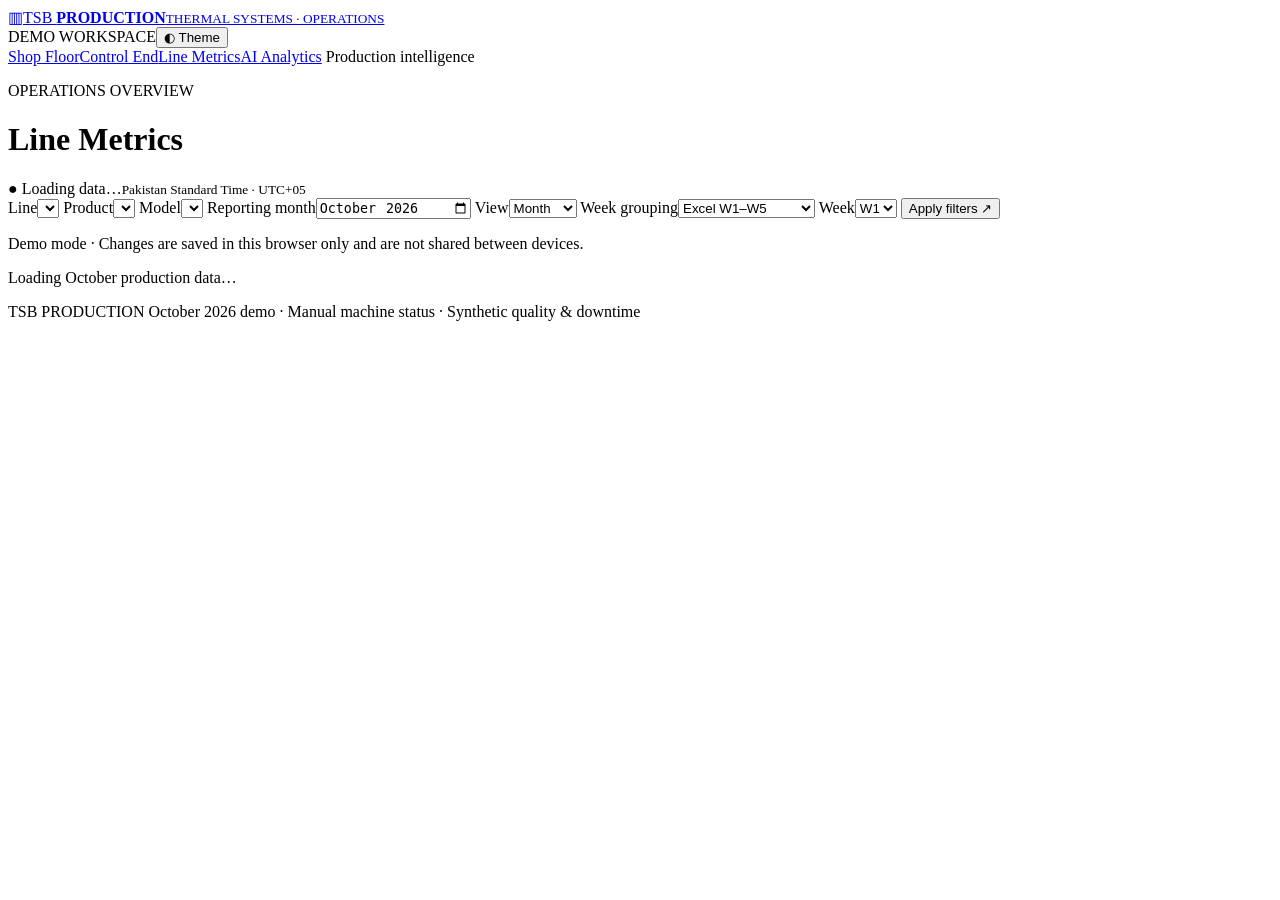
==== public/index.html @ 5bc1e29b "Build vanilla JavaScript dashboard for Vercel on MVP2" ====
<!doctype html>
<html lang="en" data-theme="dark">
<head>
  <meta charset="utf-8">
  <meta name="viewport" content="width=device-width, initial-scale=1">
  <meta name="theme-color" content="#0e1117">
  <meta name="description" content="TSB Production — thermal systems production dashboard">
  <title>TSB PRODUCTION</title>
  <link rel="icon" href="data:,">
  <link rel="stylesheet" href="/assets/app.css">
  <script defer src="/assets/vendor/chart.umd.min.js"></script>
  <script type="module" src="/assets/app.js"></script>
</head>
<body>
  <header>
    <a class="brand" href="#line-metrics"><span class="brand-mark" aria-hidden="true">▥</span><span>TSB <b>PRODUCTION</b><small>THERMAL SYSTEMS · OPERATIONS</small></span></a>
    <div class="header-right"><span class="demo-badge">DEMO WORKSPACE</span><button id="theme" type="button" aria-label="Toggle light and dark theme">◐ <span>Theme</span></button></div>
  </header>
  <nav aria-label="Main navigation">
    <a href="#shop-floor">Shop Floor</a><a href="#control-end">Control End</a><a href="#line-metrics">Line Metrics</a><a href="#ai-analytics">AI Analytics</a>
    <span class="nav-note">Production intelligence</span>
  </nav>
  <main>
    <div class="page-heading"><div><p class="eyebrow">OPERATIONS OVERVIEW</p><h1 id="page-title">Line Metrics</h1></div><div class="updated">● <span id="updated">Loading data…</span><small>Pakistan Standard Time · UTC+05</small></div></div>
    <form class="filters" id="filters">
      <label>Line<select name="line" aria-label="Line"></select></label>
      <label>Product<select name="product" aria-label="Product"></select></label>
      <label>Model<select name="model" aria-label="Model"></select></label>
      <label>Reporting month<input type="month" name="month" value="2026-10" required></label>
      <label class="metrics-filter">View<select name="period"><option value="month">Month</option><option value="quarter">Quarter</option><option value="week">Week</option></select></label>
      <label class="metrics-filter">Week grouping<select name="grouping"><option value="excel">Excel W1–W5</option><option value="calendar">Calendar Mon–Sun</option></select></label>
      <label class="metrics-filter">Week<select name="week"><option value="1">W1</option><option value="2">W2</option><option value="3">W3</option><option value="4">W4</option><option value="5">W5</option><option value="6">W6</option></select></label>
      <button class="primary">Apply filters ↗</button>
    </form>
    <p class="storage-note" id="storage-note">Demo mode · Changes are saved in this browser only and are not shared between devices.</p>
    <div id="message" role="status" aria-live="polite" hidden></div>
    <div id="content"><section class="panel"><p>Loading October production data…</p></section></div>
    <footer>TSB PRODUCTION <span>October 2026 demo · Manual machine status · Synthetic quality & downtime</span></footer>
  </main>
  <noscript>This dashboard requires JavaScript to display production data.</noscript>
</body>
</html>
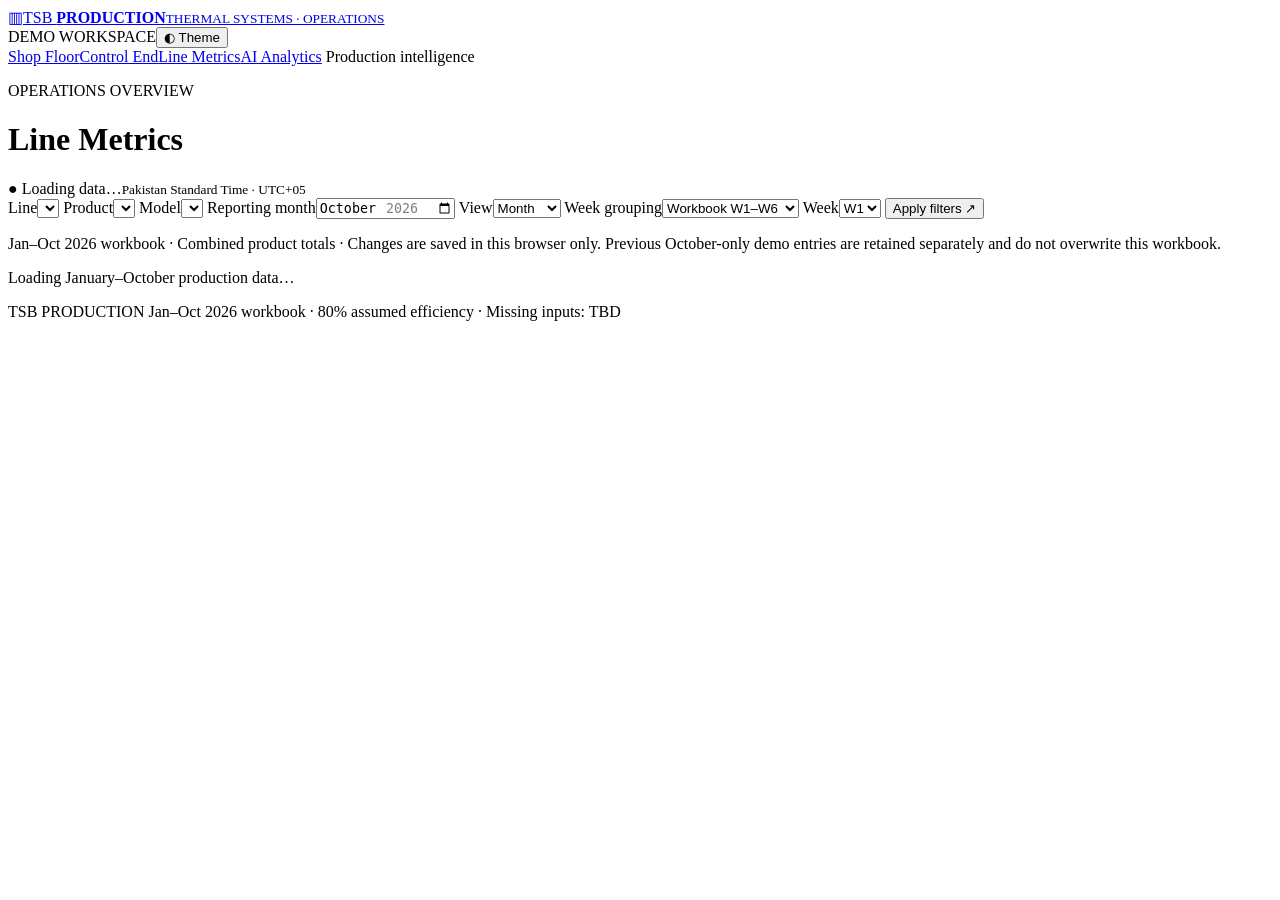
==== commit 76aa5510: "Import Jan-Oct workbook and preserve unknown production metrics" ====
--- a/public/index.html
+++ b/public/index.html
@@ -26,16 +26,16 @@
       <label>Line<select name="line" aria-label="Line"></select></label>
       <label>Product<select name="product" aria-label="Product"></select></label>
       <label>Model<select name="model" aria-label="Model"></select></label>
-      <label>Reporting month<input type="month" name="month" value="2026-10" required></label>
+      <label>Reporting month<input type="month" name="month" min="2026-01" max="2026-10" value="2026-10" required></label>
       <label class="metrics-filter">View<select name="period"><option value="month">Month</option><option value="quarter">Quarter</option><option value="week">Week</option></select></label>
-      <label class="metrics-filter">Week grouping<select name="grouping"><option value="excel">Excel W1–W5</option><option value="calendar">Calendar Mon–Sun</option></select></label>
+      <label class="metrics-filter">Week grouping<select name="grouping"><option value="excel">Workbook W1–W6</option><option value="calendar">Calendar Mon–Sun</option></select></label>
       <label class="metrics-filter">Week<select name="week"><option value="1">W1</option><option value="2">W2</option><option value="3">W3</option><option value="4">W4</option><option value="5">W5</option><option value="6">W6</option></select></label>
       <button class="primary">Apply filters ↗</button>
     </form>
-    <p class="storage-note" id="storage-note">Demo mode · Changes are saved in this browser only and are not shared between devices.</p>
+    <p class="storage-note" id="storage-note">Jan–Oct 2026 workbook · Combined product totals · Changes are saved in this browser only. Previous October-only demo entries are retained separately and do not overwrite this workbook.</p>
     <div id="message" role="status" aria-live="polite" hidden></div>
-    <div id="content"><section class="panel"><p>Loading October production data…</p></section></div>
-    <footer>TSB PRODUCTION <span>October 2026 demo · Manual machine status · Synthetic quality & downtime</span></footer>
+    <div id="content"><section class="panel"><p>Loading January–October production data…</p></section></div>
+    <footer>TSB PRODUCTION <span>Jan–Oct 2026 workbook · 80% assumed efficiency · Missing inputs: TBD</span></footer>
   </main>
   <noscript>This dashboard requires JavaScript to display production data.</noscript>
 </body>
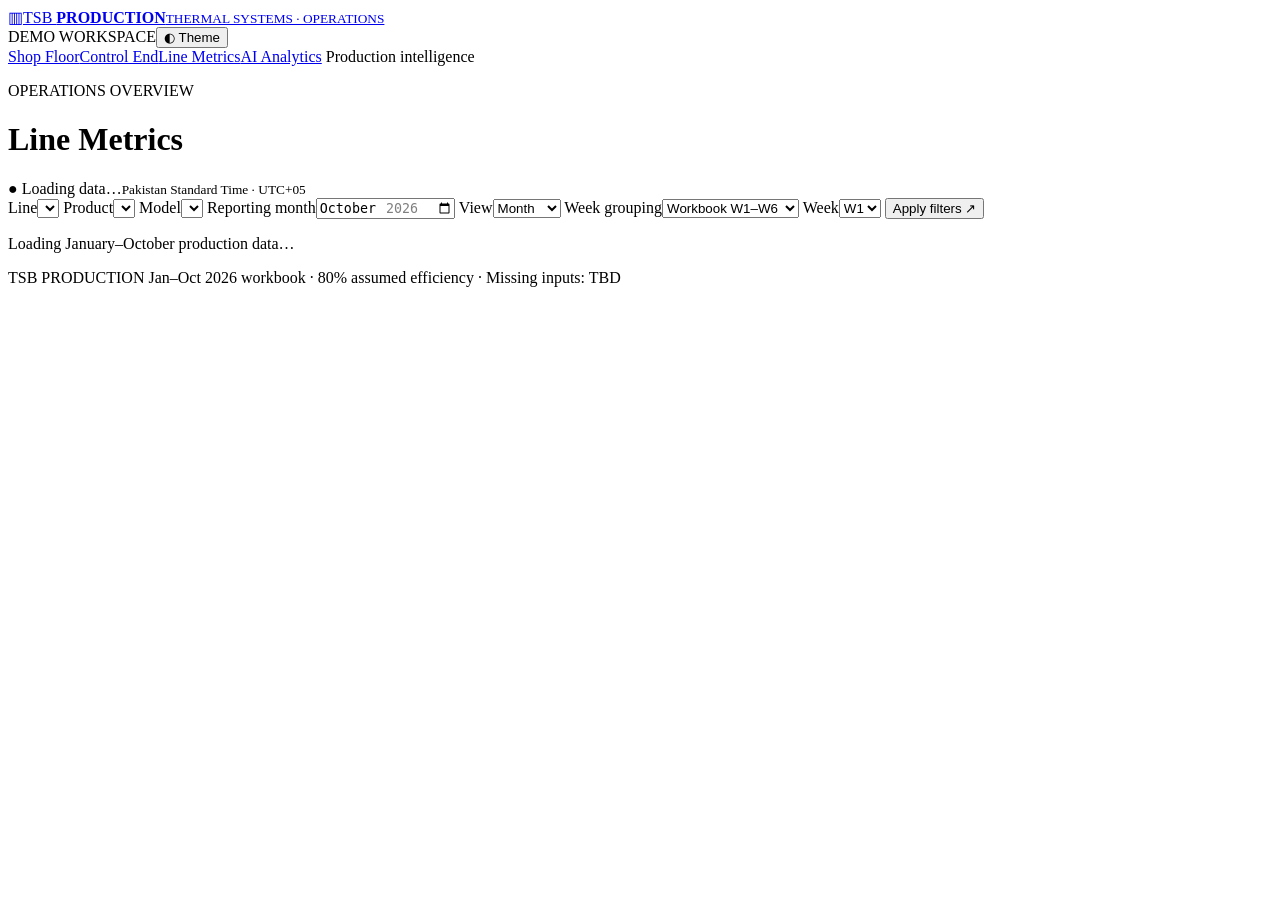
==== commit 0e1cc187: "Commented out the storage-note which explicitly said "Jan-Oct 2026 workbook etc"." ====
--- a/public/index.html
+++ b/public/index.html
@@ -4,7 +4,7 @@
   <meta charset="utf-8">
   <meta name="viewport" content="width=device-width, initial-scale=1">
   <meta name="theme-color" content="#0e1117">
-  <meta name="description" content="TSB Production — thermal systems production dashboard">
+  <meta name="description" content="TSB Production - Thermal Systems Production Dashboard">
   <title>TSB PRODUCTION</title>
   <link rel="icon" href="data:,">
   <link rel="stylesheet" href="/assets/app.css">
@@ -32,7 +32,7 @@
       <label class="metrics-filter">Week<select name="week"><option value="1">W1</option><option value="2">W2</option><option value="3">W3</option><option value="4">W4</option><option value="5">W5</option><option value="6">W6</option></select></label>
       <button class="primary">Apply filters ↗</button>
     </form>
-    <p class="storage-note" id="storage-note">Jan–Oct 2026 workbook · Combined product totals · Changes are saved in this browser only. Previous October-only demo entries are retained separately and do not overwrite this workbook.</p>
+    <!-- <p class="storage-note" id="storage-note">Jan–Oct 2026 workbook · Combined product totals · Changes are saved in this browser only. Previous October-only demo entries are retained separately and do not overwrite this workbook.</p> -->
     <div id="message" role="status" aria-live="polite" hidden></div>
     <div id="content"><section class="panel"><p>Loading January–October production data…</p></section></div>
     <footer>TSB PRODUCTION <span>Jan–Oct 2026 workbook · 80% assumed efficiency · Missing inputs: TBD</span></footer>
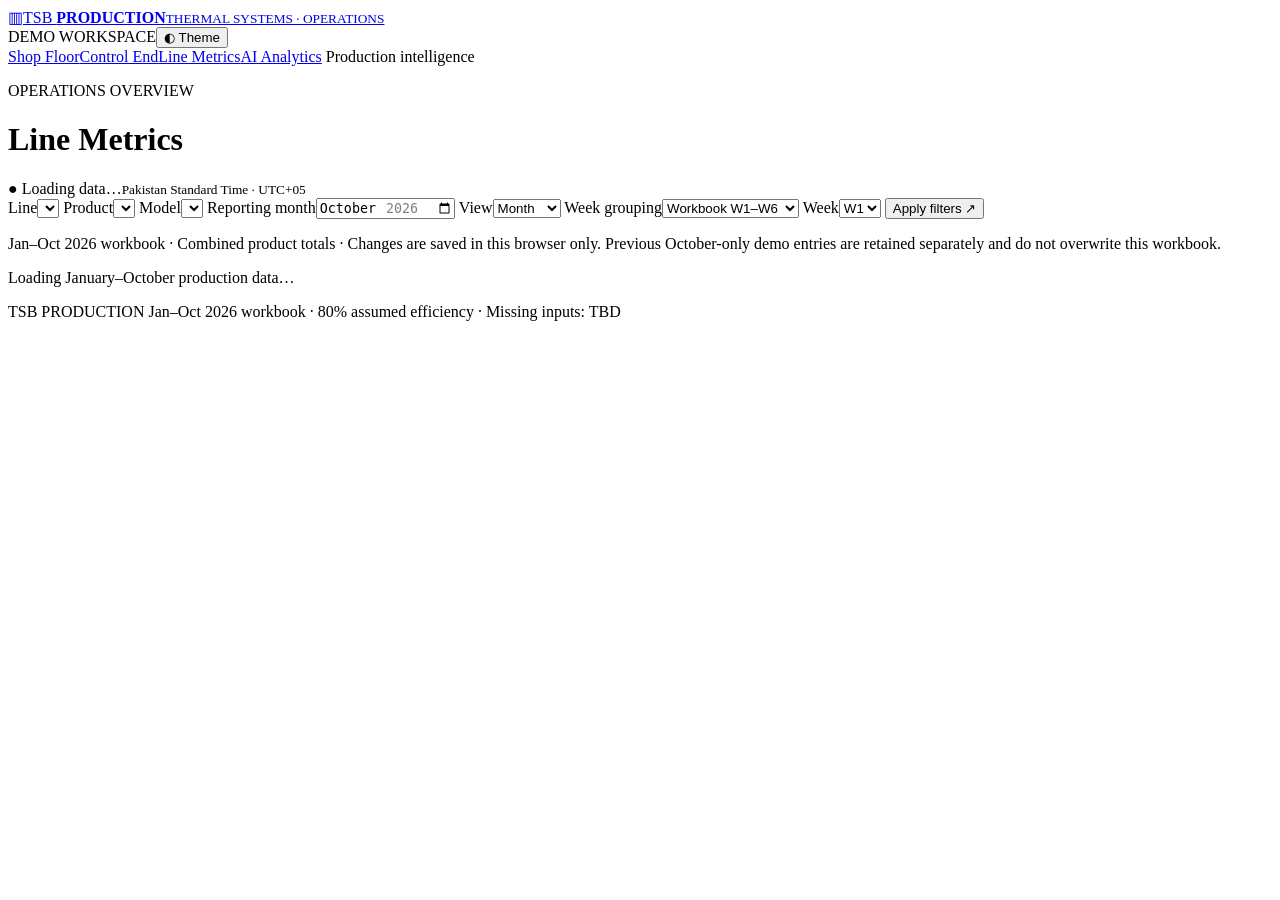
==== commit 59592467: "Restored the storage-note element, and used CSS to hide the text." ====
--- a/public/index.html
+++ b/public/index.html
@@ -32,7 +32,7 @@
       <label class="metrics-filter">Week<select name="week"><option value="1">W1</option><option value="2">W2</option><option value="3">W3</option><option value="4">W4</option><option value="5">W5</option><option value="6">W6</option></select></label>
       <button class="primary">Apply filters ↗</button>
     </form>
-    <!-- <p class="storage-note" id="storage-note">Jan–Oct 2026 workbook · Combined product totals · Changes are saved in this browser only. Previous October-only demo entries are retained separately and do not overwrite this workbook.</p> -->
+    <p class="storage-note" id="storage-note">Jan–Oct 2026 workbook · Combined product totals · Changes are saved in this browser only. Previous October-only demo entries are retained separately and do not overwrite this workbook.</p>
     <div id="message" role="status" aria-live="polite" hidden></div>
     <div id="content"><section class="panel"><p>Loading January–October production data…</p></section></div>
     <footer>TSB PRODUCTION <span>Jan–Oct 2026 workbook · 80% assumed efficiency · Missing inputs: TBD</span></footer>
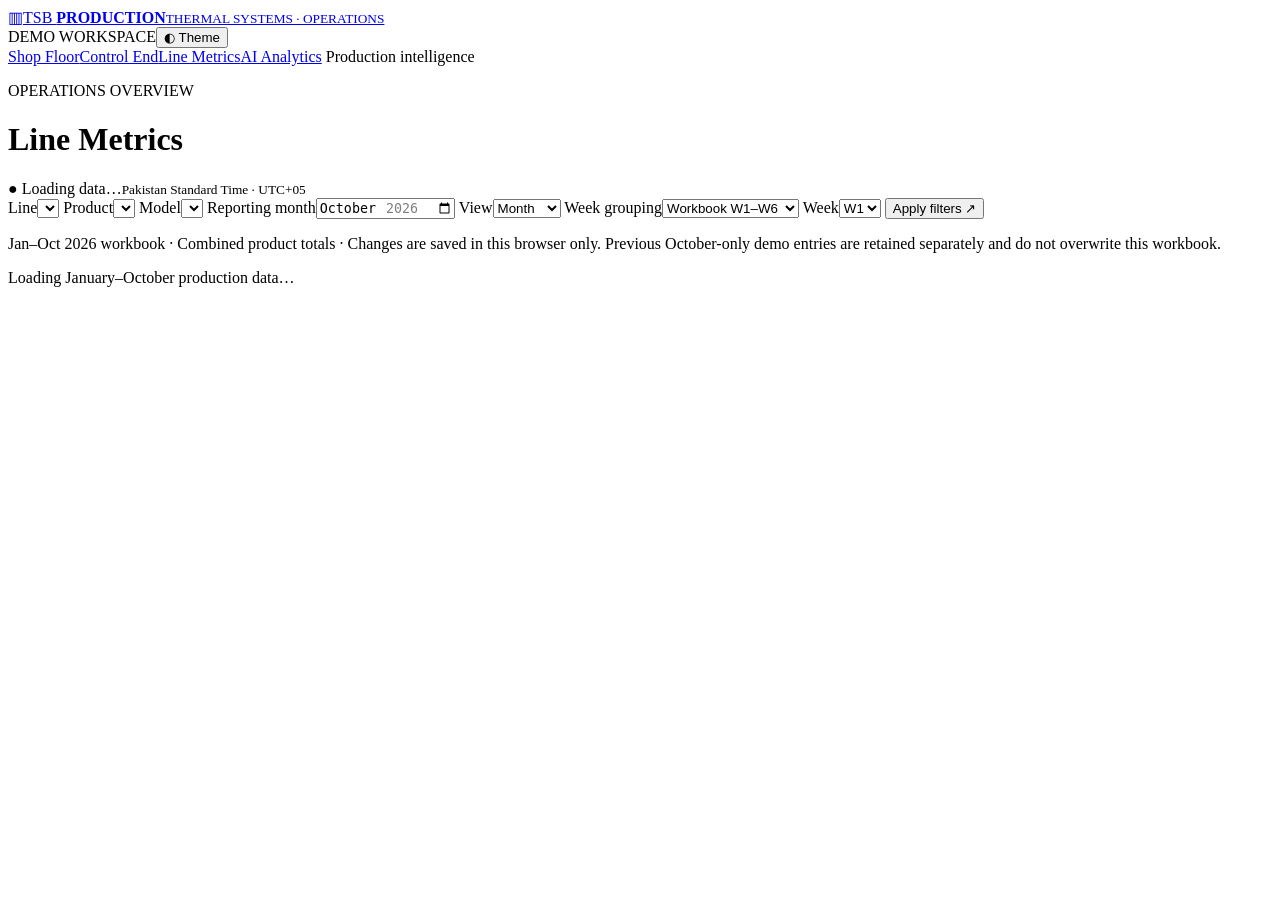
==== commit 48216f34: "Removed some unnecessary texts (in the footer and write above the graphs)." ====
--- a/public/index.html
+++ b/public/index.html
@@ -35,7 +35,7 @@
     <p class="storage-note" id="storage-note">Jan–Oct 2026 workbook · Combined product totals · Changes are saved in this browser only. Previous October-only demo entries are retained separately and do not overwrite this workbook.</p>
     <div id="message" role="status" aria-live="polite" hidden></div>
     <div id="content"><section class="panel"><p>Loading January–October production data…</p></section></div>
-    <footer>TSB PRODUCTION <span>Jan–Oct 2026 workbook · 80% assumed efficiency · Missing inputs: TBD</span></footer>
+    <footer></footer>
   </main>
   <noscript>This dashboard requires JavaScript to display production data.</noscript>
 </body>
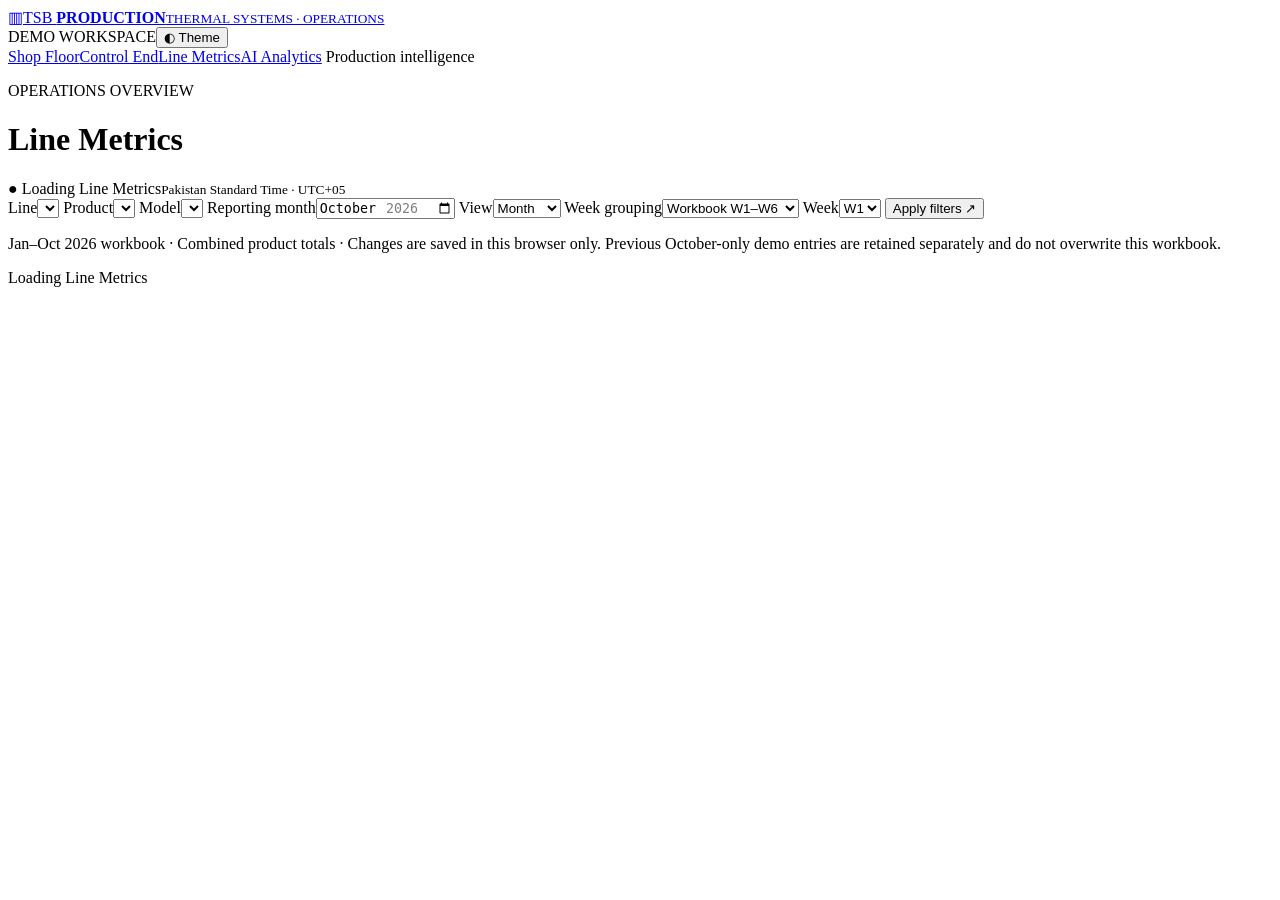
==== commit 95ec2a1c: "Alter loading placeholder" ====
--- a/public/index.html
+++ b/public/index.html
@@ -21,7 +21,7 @@
     <span class="nav-note">Production intelligence</span>
   </nav>
   <main>
-    <div class="page-heading"><div><p class="eyebrow">OPERATIONS OVERVIEW</p><h1 id="page-title">Line Metrics</h1></div><div class="updated">● <span id="updated">Loading data…</span><small>Pakistan Standard Time · UTC+05</small></div></div>
+    <div class="page-heading"><div><p class="eyebrow">OPERATIONS OVERVIEW</p><h1 id="page-title">Line Metrics</h1></div><div class="updated">● <span id="updated">Loading Line Metrics</span><small>Pakistan Standard Time · UTC+05</small></div></div>
     <form class="filters" id="filters">
       <label>Line<select name="line" aria-label="Line"></select></label>
       <label>Product<select name="product" aria-label="Product"></select></label>
@@ -34,7 +34,7 @@
     </form>
     <p class="storage-note" id="storage-note">Jan–Oct 2026 workbook · Combined product totals · Changes are saved in this browser only. Previous October-only demo entries are retained separately and do not overwrite this workbook.</p>
     <div id="message" role="status" aria-live="polite" hidden></div>
-    <div id="content"><section class="panel"><p>Loading January–October production data…</p></section></div>
+    <div id="content"><section class="panel"><p id="loading-screen" role="status">Loading Line Metrics</p></section></div>
     <footer></footer>
   </main>
   <noscript>This dashboard requires JavaScript to display production data.</noscript>
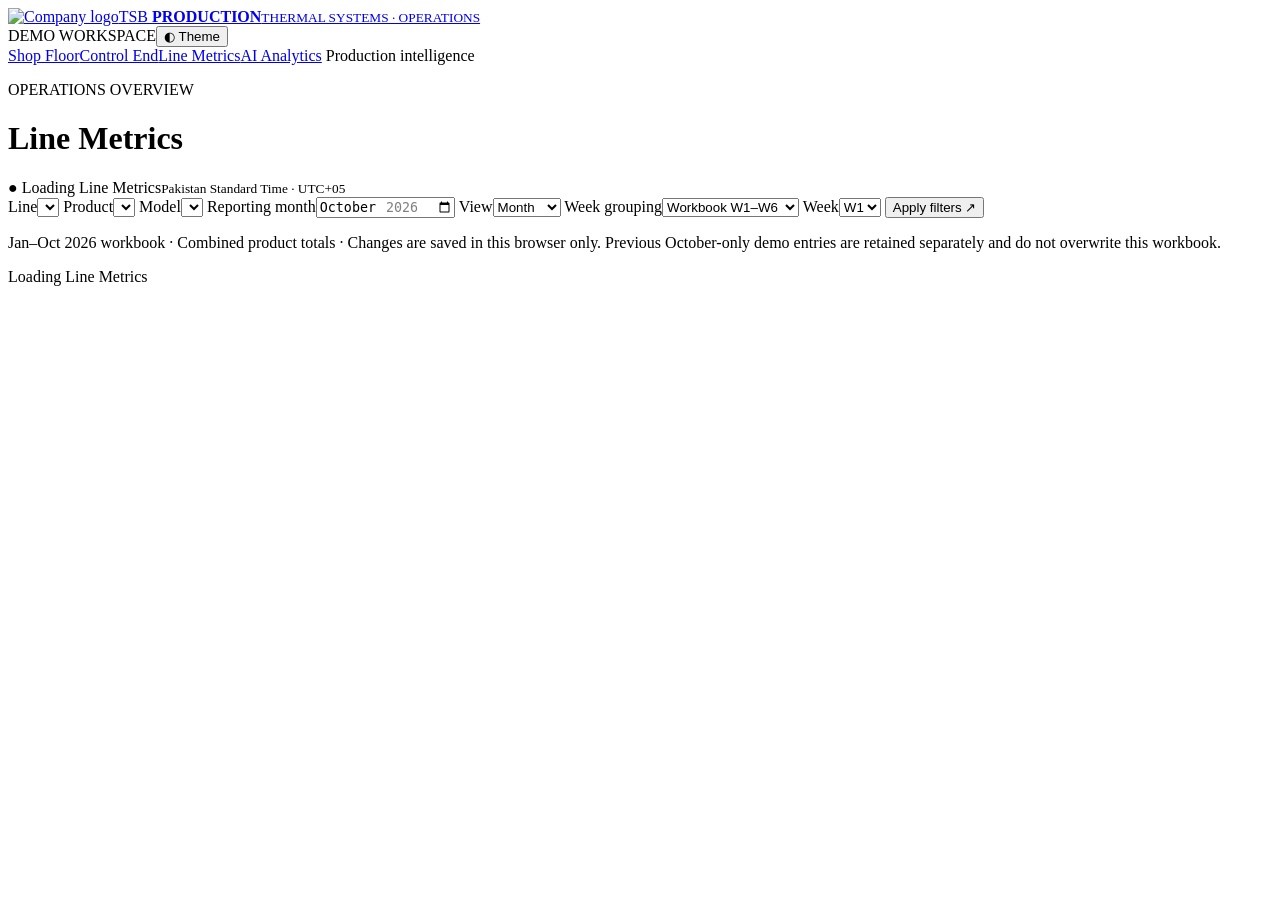
==== commit 69be4941: "Changed the logo to TE's logo." ====
--- a/public/index.html
+++ b/public/index.html
@@ -13,7 +13,7 @@
 </head>
 <body>
   <header>
-    <a class="brand" href="#line-metrics"><span class="brand-mark" aria-hidden="true">▥</span><span>TSB <b>PRODUCTION</b><small>THERMAL SYSTEMS · OPERATIONS</small></span></a>
+    <a class="brand" href="#line-metrics"><img class="brand-logo" src="/assets/logo.png" width="46" height="46" alt="Company logo"><span>TSB <b>PRODUCTION</b><small>THERMAL SYSTEMS · OPERATIONS</small></span></a>
     <div class="header-right"><span class="demo-badge">DEMO WORKSPACE</span><button id="theme" type="button" aria-label="Toggle light and dark theme">◐ <span>Theme</span></button></div>
   </header>
   <nav aria-label="Main navigation">
